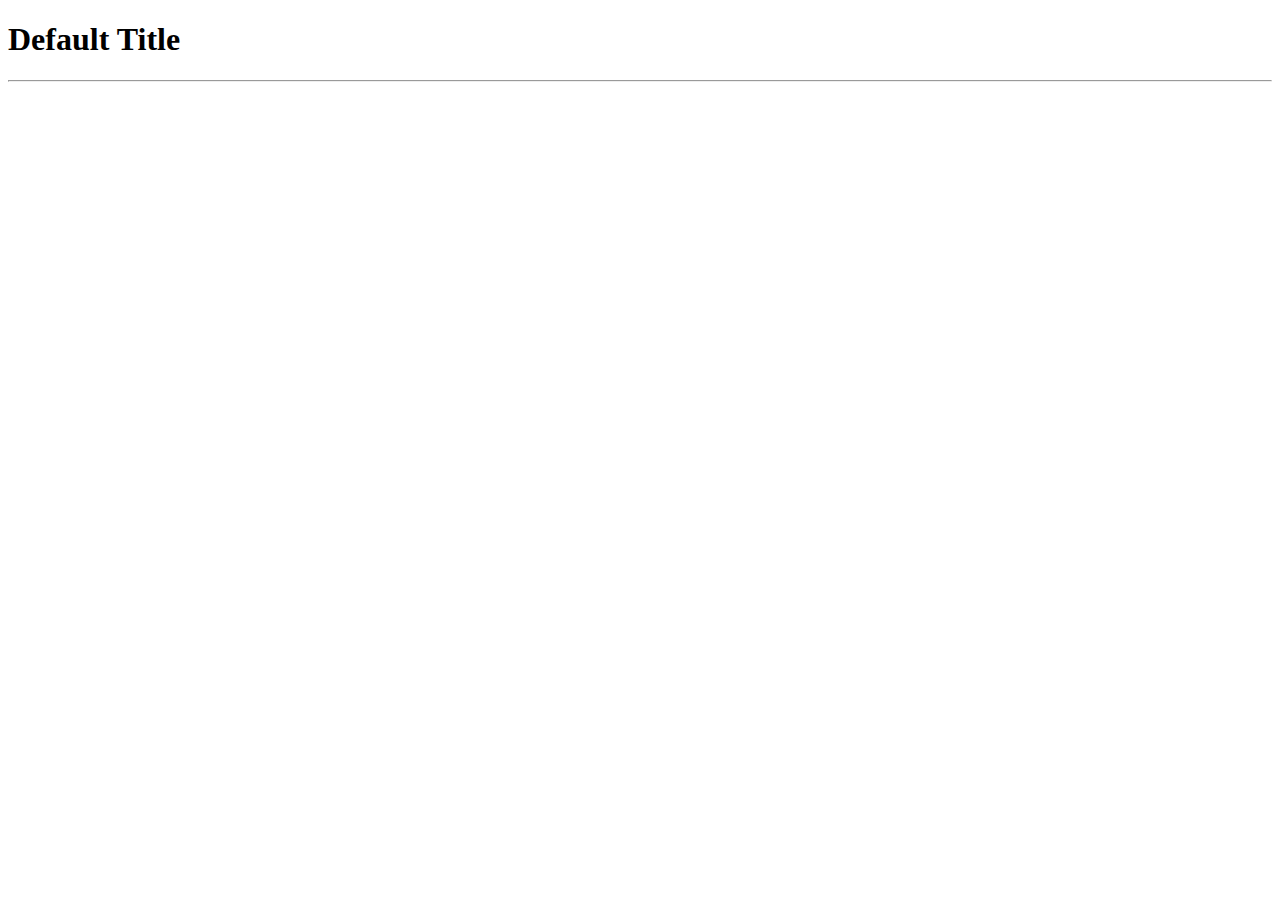
==== src/main/resources/tea/index.html @ 7dfdd821 "Changes at home 20190325" ====
<!DOCTYPE html>
<html lang="en" xmlns:th="http://www.thymeleaf.org/">
<head th:replace="fragments :: head"></head>

<body class="container">

<h1 th:text="${title}">Default Title</h1>

<nav th:replace="fragments :: navigation"></nav>

<hr/>
</body>
</html>
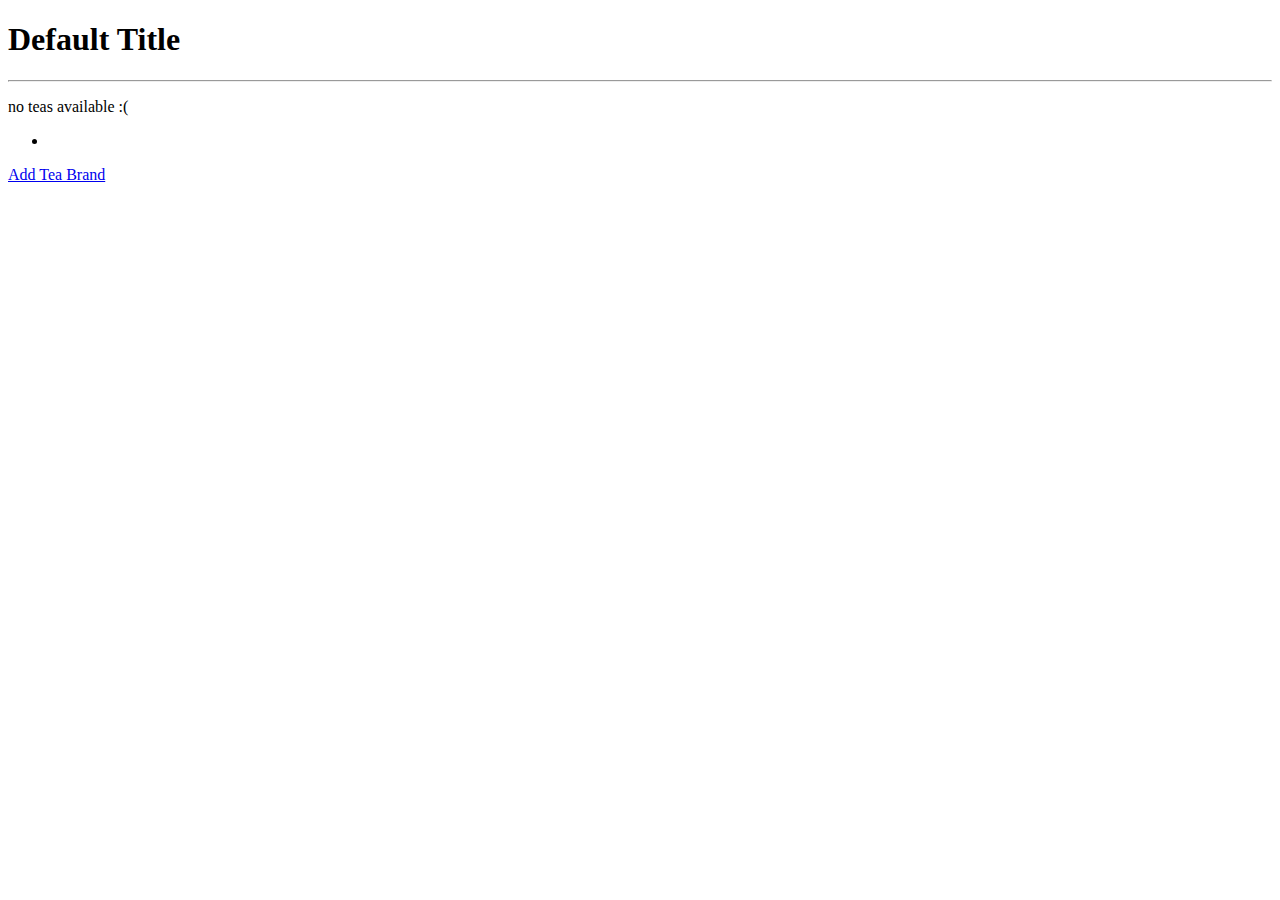
==== commit 1e59309d: "20190430 move between machines" ====
--- a/src/main/resources/tea/index.html
+++ b/src/main/resources/tea/index.html
@@ -9,5 +9,17 @@
 <nav th:replace="fragments :: navigation"></nav>
 
 <hr/>
+
+
+<p th:unless="${tea} and ${tea.size()}">no teas available :(</p>
+
+
+<div class="list">
+    <ul>
+        <li th:each="item : ${tea}"><span th:text="${tea.name}"></span></li>
+    </ul>
+</div>
+
+<a href="/tea/add">Add Tea Brand</a>
 </body>
 </html>